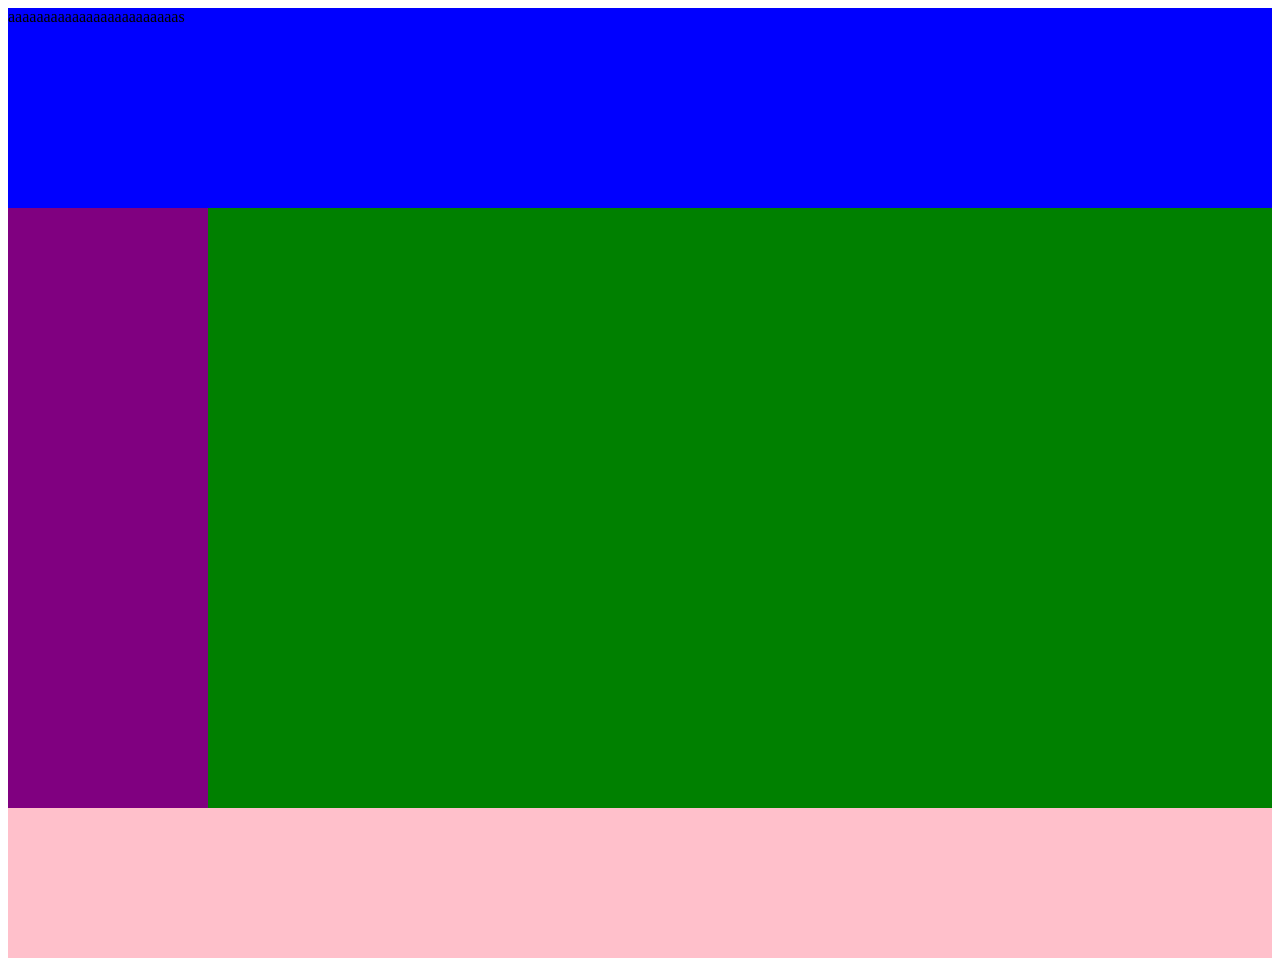
==== index.html @ 6a3e3c8b "Add files via upload" ====
<!DOCTYPE html>
<html lang="pt-br">
<head>
    <meta charset="UTF-8">
    <meta name="viewport" content="width=
    , initial-scale=1.0">
    <title>Document</title>
    <link rel="stylesheet" href="style.css">
</head>
<body>
    <header>aaaaaaaaaaaaaaaaaaaaaaaas</header>
    <aside></aside>
    <main></main>
    <footer></footer>
</body>
</html>
---- style.css ----
body{
    display: grid;
    grid-template-areas: 
    "cabeca cabeca cabeca"
    "braco corpo corpo"
    "perna perna perna";
    grid-template-rows: 200px 600px 150px;
    grid-template-columns: 200px auto auto;
}
header{
    grid-area: cabeca;
    background-color: blue;
}
aside{
    grid-area: braco;
    background-color: purple;
}
main{
    grid-area: corpo;
    background-color: green;
}
footer{
    grid-area: perna;
    background-color: pink;
}
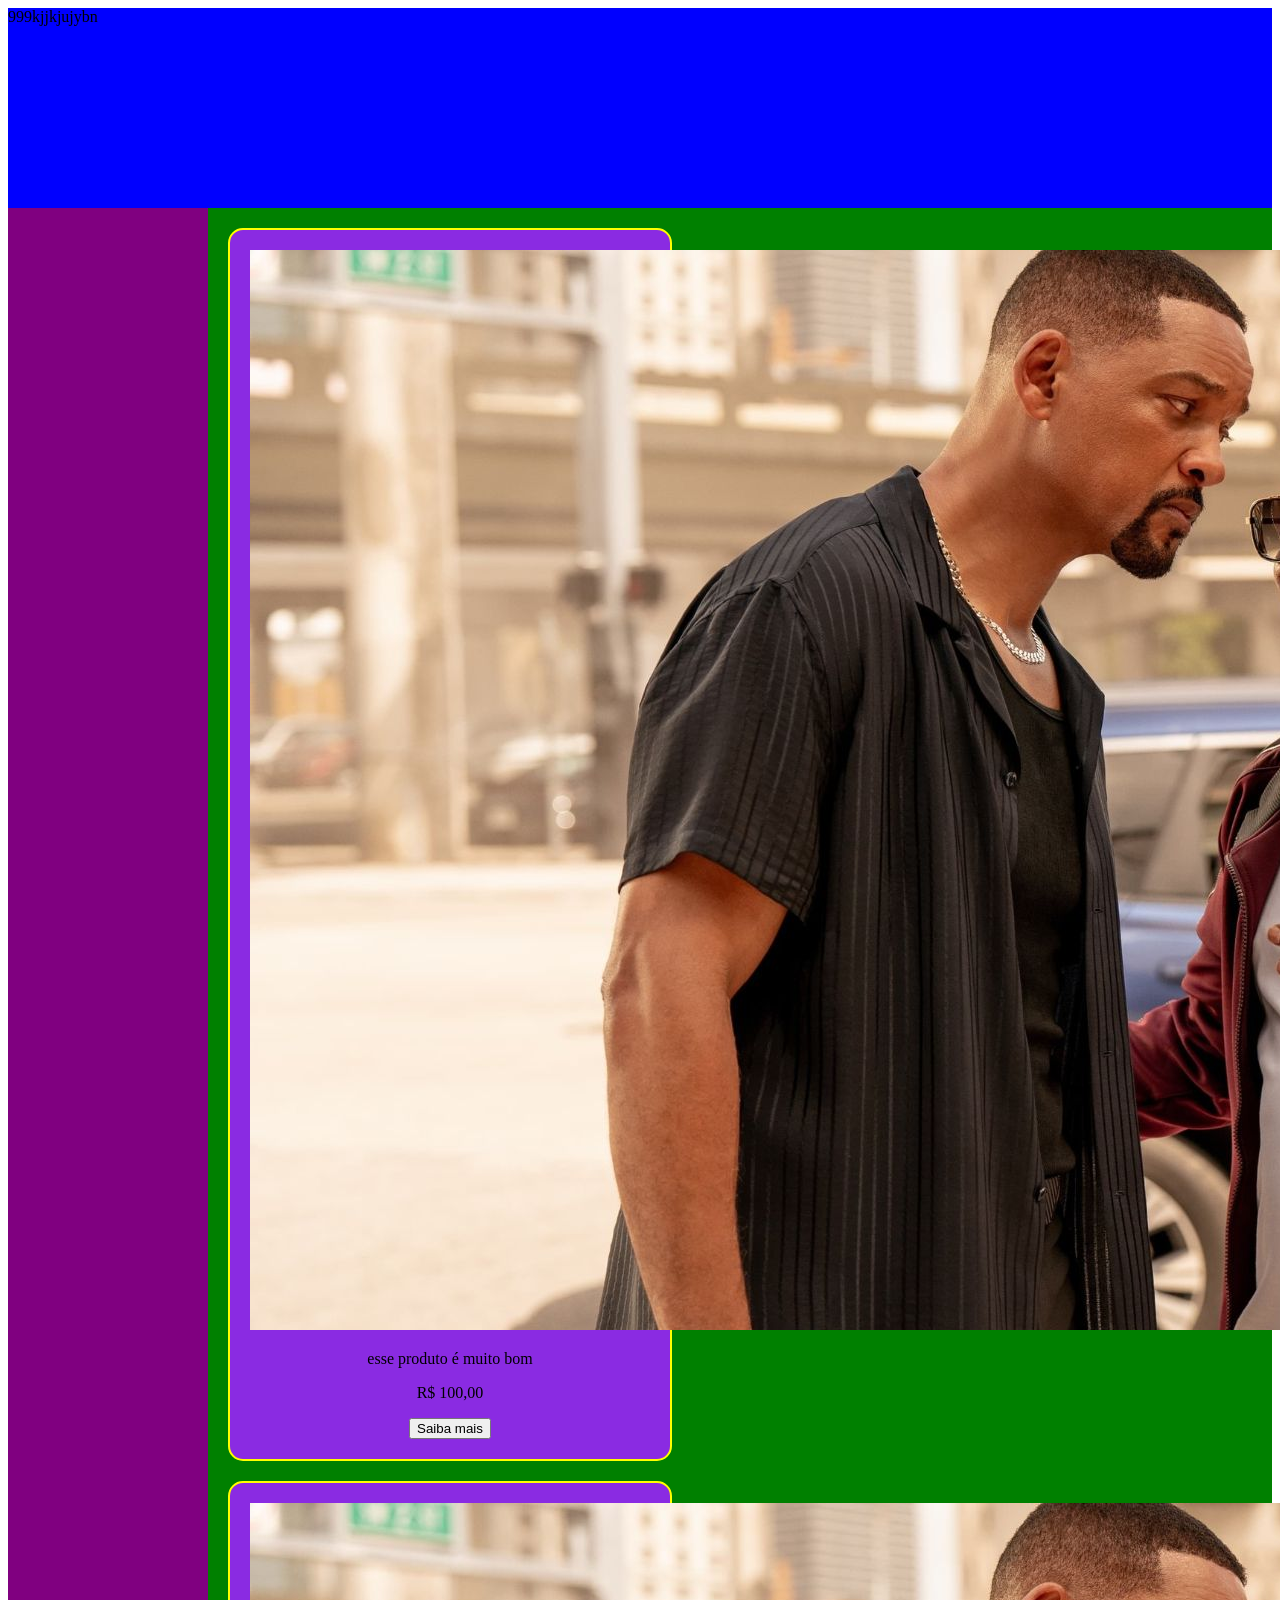
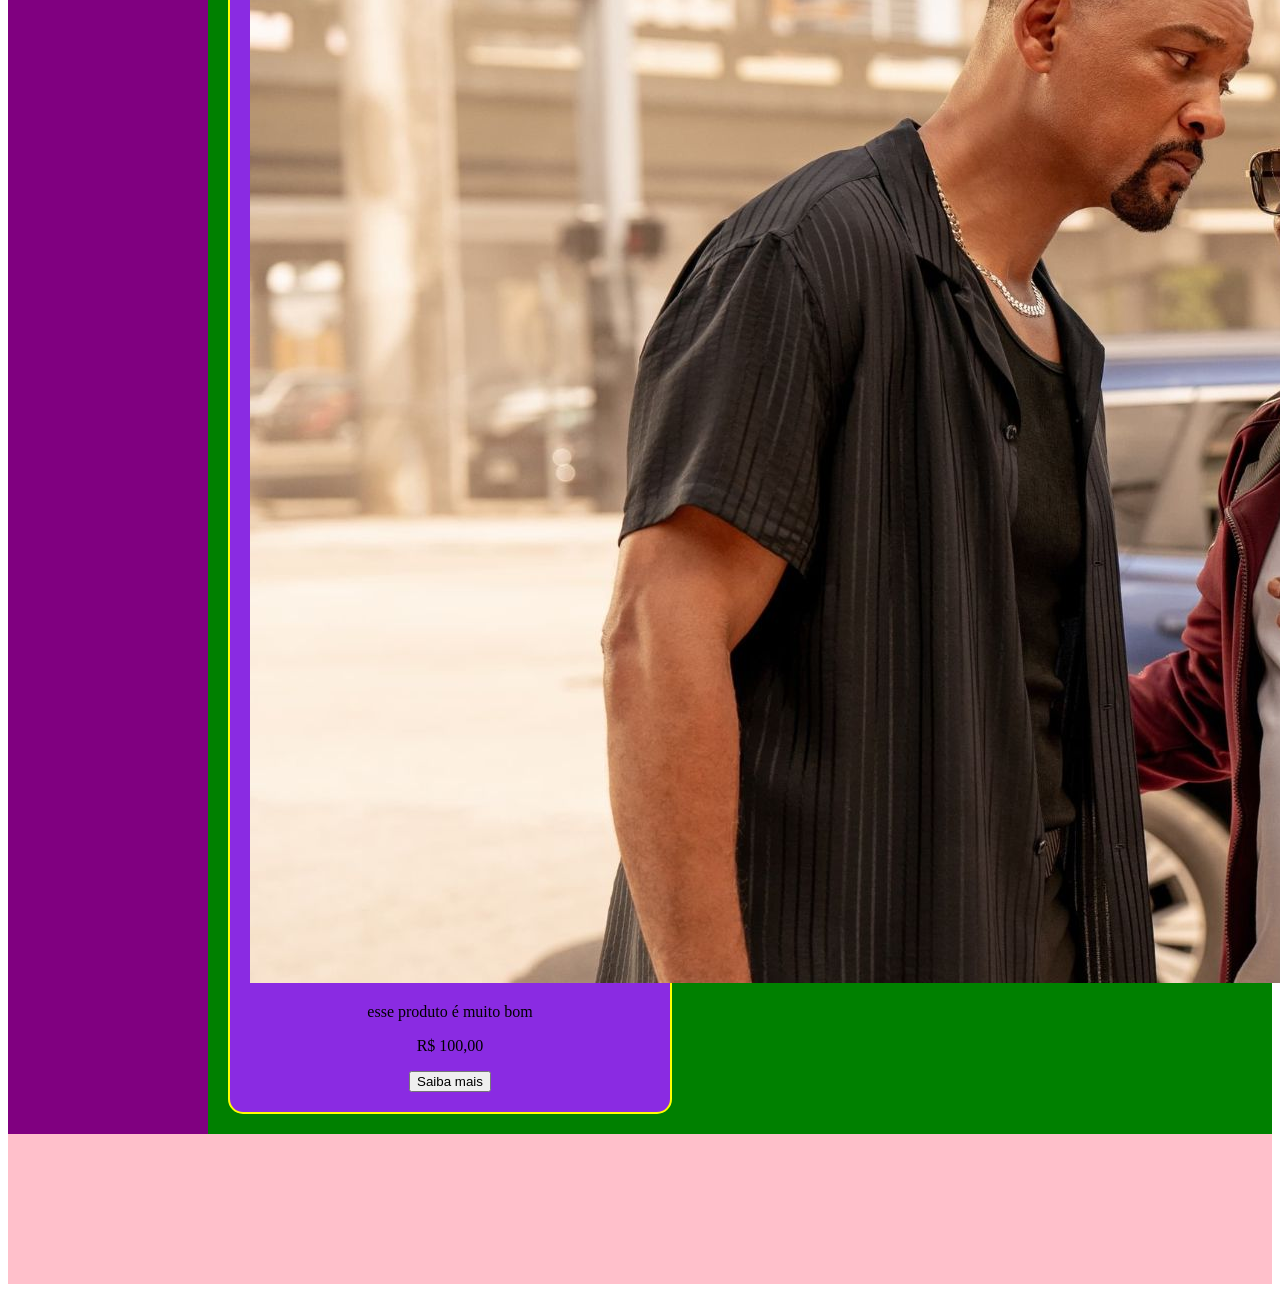
==== commit 67c7b19f: "Add files via upload" ====
--- a/index.html
+++ b/index.html
@@ -8,9 +8,28 @@
     <link rel="stylesheet" href="style.css">
 </head>
 <body>
-    <header>aaaaaaaaaaaaaaaaaaaaaaaas</header>
+    <header>
+        <div>
+            999kjjkjujybn
+        </div>
+    </header>
+    <main>
+        <div class="mae">
+            </div>
+            <div class="card">
+                <img src="imagens/badboys.jpg" class="img_card" alt="">
+                <p class="texto_card">esse produto é muito bom</p>
+                <p class="preco_card">R$ 100,00</p>
+                <button>Saiba mais</button>
+            </div>
+             <div class="card">
+                <img src="imagens/badboys.jpg" class="img_card" alt="">
+                <p class="texto_card">esse produto é muito bom</p>
+                <p class="preco_card">R$ 100,00</p>
+                <button>Saiba mais</button>
+        </div>
+    </main>
     <aside></aside>
-    <main></main>
     <footer></footer>
 </body>
 </html>
--- a/style.css
+++ b/style.css
@@ -4,7 +4,7 @@
     "cabeca cabeca cabeca"
     "braco corpo corpo"
     "perna perna perna";
-    grid-template-rows: 200px 600px 150px;
+    grid-template-rows: 200px auto 150px;
     grid-template-columns: 200px auto auto;
 }
 header{
@@ -22,4 +22,34 @@
 footer{
     grid-area: perna;
     background-color: pink;
-}+}
+
+@media only screen and (max-width) {
+   body{
+    grid-area: "cabeca"
+               "corpo"
+               "perna";
+               grid-template-columns: auto;
+               grid-template-rows: 150px 50px 500px 200px;
+               
+   }
+}
+
+.mae{
+    display: flex;
+    flex-wrap: wrap;
+    justify-content: center;
+    align-items: center;
+}
+
+.card{
+    border: yellow 2px solid;
+    background-color: blueviolet;
+    width: 400px;
+    padding: 20px;
+    text-align: center;
+    border-radius: 15px;
+    margin: 20px;
+}
+
+    
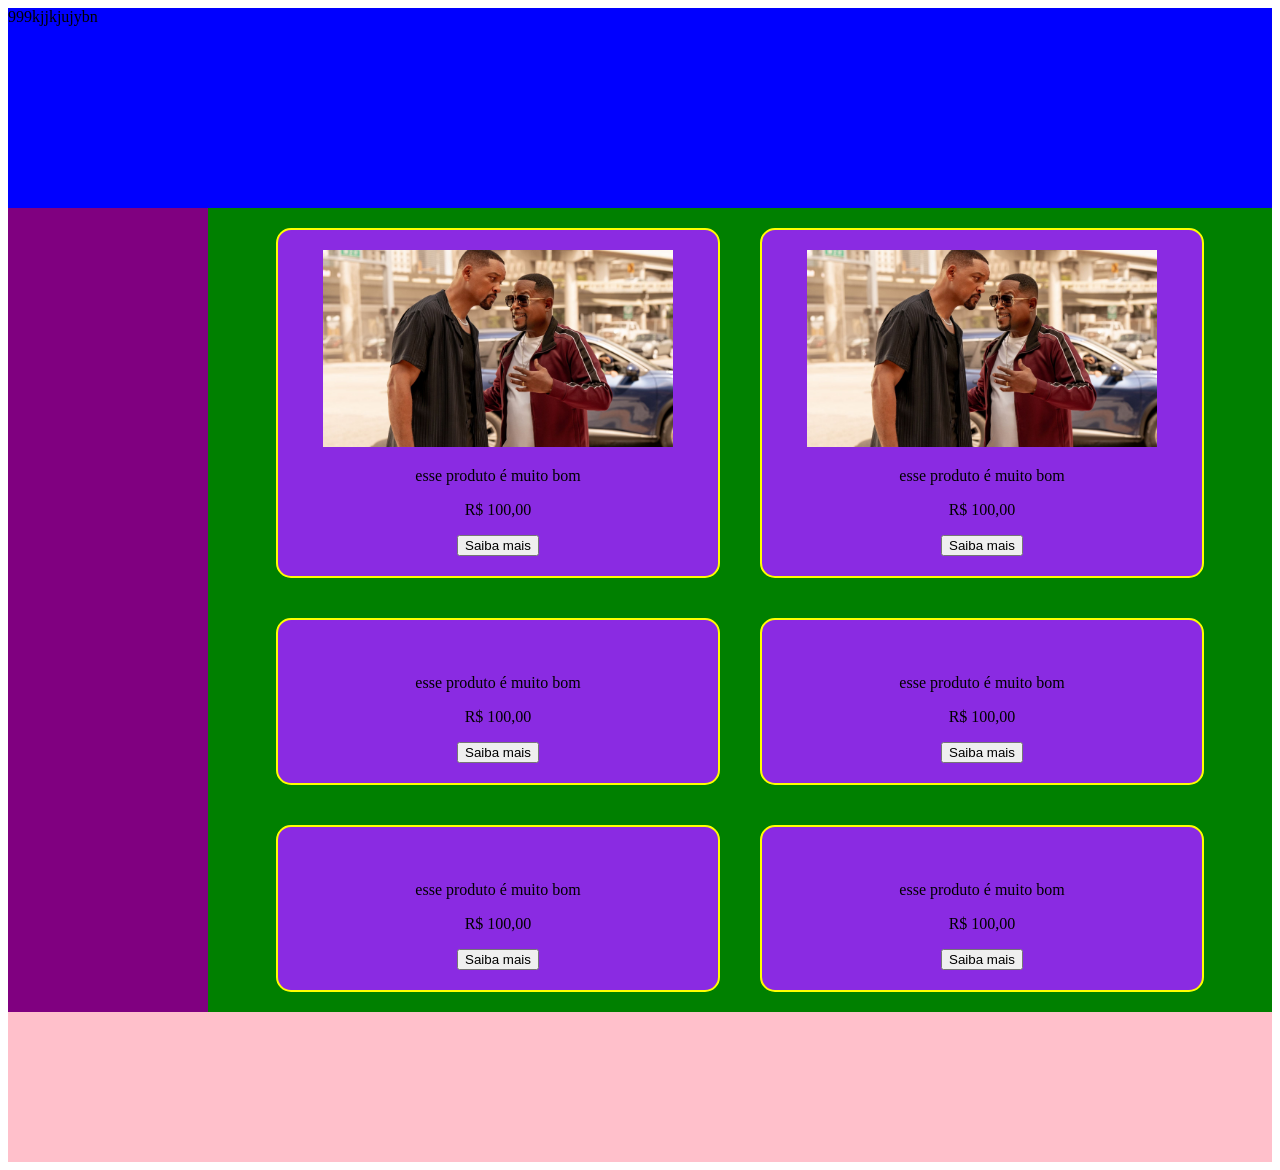
==== commit 642373e9: "Add files via upload" ====
--- a/index.html
+++ b/index.html
@@ -15,7 +15,7 @@
     </header>
     <main>
         <div class="mae">
-            </div>
+            
             <div class="card">
                 <img src="imagens/badboys.jpg" class="img_card" alt="">
                 <p class="texto_card">esse produto é muito bom</p>
@@ -28,6 +28,32 @@
                 <p class="preco_card">R$ 100,00</p>
                 <button>Saiba mais</button>
         </div>
+        <div class="card">
+                <img src="imagens/bad.jpg" class="img_card" alt="">
+                <p class="texto_card">esse produto é muito bom</p>
+                <p class="preco_card">R$ 100,00</p>
+                <button>Saiba mais</button>
+        </div>
+        <div class="card">
+                <img src="imagens/arma.jpg" class="img_card" alt="">
+                <p class="texto_card">esse produto é muito bom</p>
+                <p class="preco_card">R$ 100,00</p>
+                <button>Saiba mais</button>
+        </div>
+        <div class="card">
+                <img src="imagens/policia.jpg" class="img_card" alt="">
+                <p class="texto_card">esse produto é muito bom</p>
+                <p class="preco_card">R$ 100,00</p>
+                <button>Saiba mais</button>
+        </div>
+        <div class="card">
+                <img src="imagens/terno.jpg" class="img_card" alt="">
+                <p class="texto_card">esse produto é muito bom</p>
+                <p class="preco_card">R$ 100,00</p>
+                <button>Saiba mais</button>
+        </div>
+        </div>
+
     </main>
     <aside></aside>
     <footer></footer>
--- a/style.css
+++ b/style.css
@@ -18,21 +18,25 @@
 main{
     grid-area: corpo;
     background-color: green;
+    display: flex;
 }
 footer{
     grid-area: perna;
     background-color: pink;
 }
 
-@media only screen and (max-width) {
+@media only screen and (max-width: 800px) {
    body{
     grid-area: "cabeca"
                "corpo"
                "perna";
                grid-template-columns: auto;
-               grid-template-rows: 150px 50px 500px 200px;
+               grid-template-rows: 150px auto 200px;
                
    }
+   aside{
+    display: none;
+}
 }
 
 .mae{
@@ -50,6 +54,10 @@
     text-align: center;
     border-radius: 15px;
     margin: 20px;
+    justify-content: center;
 }
 
     
+.img_card{
+    width: 350px;
+}
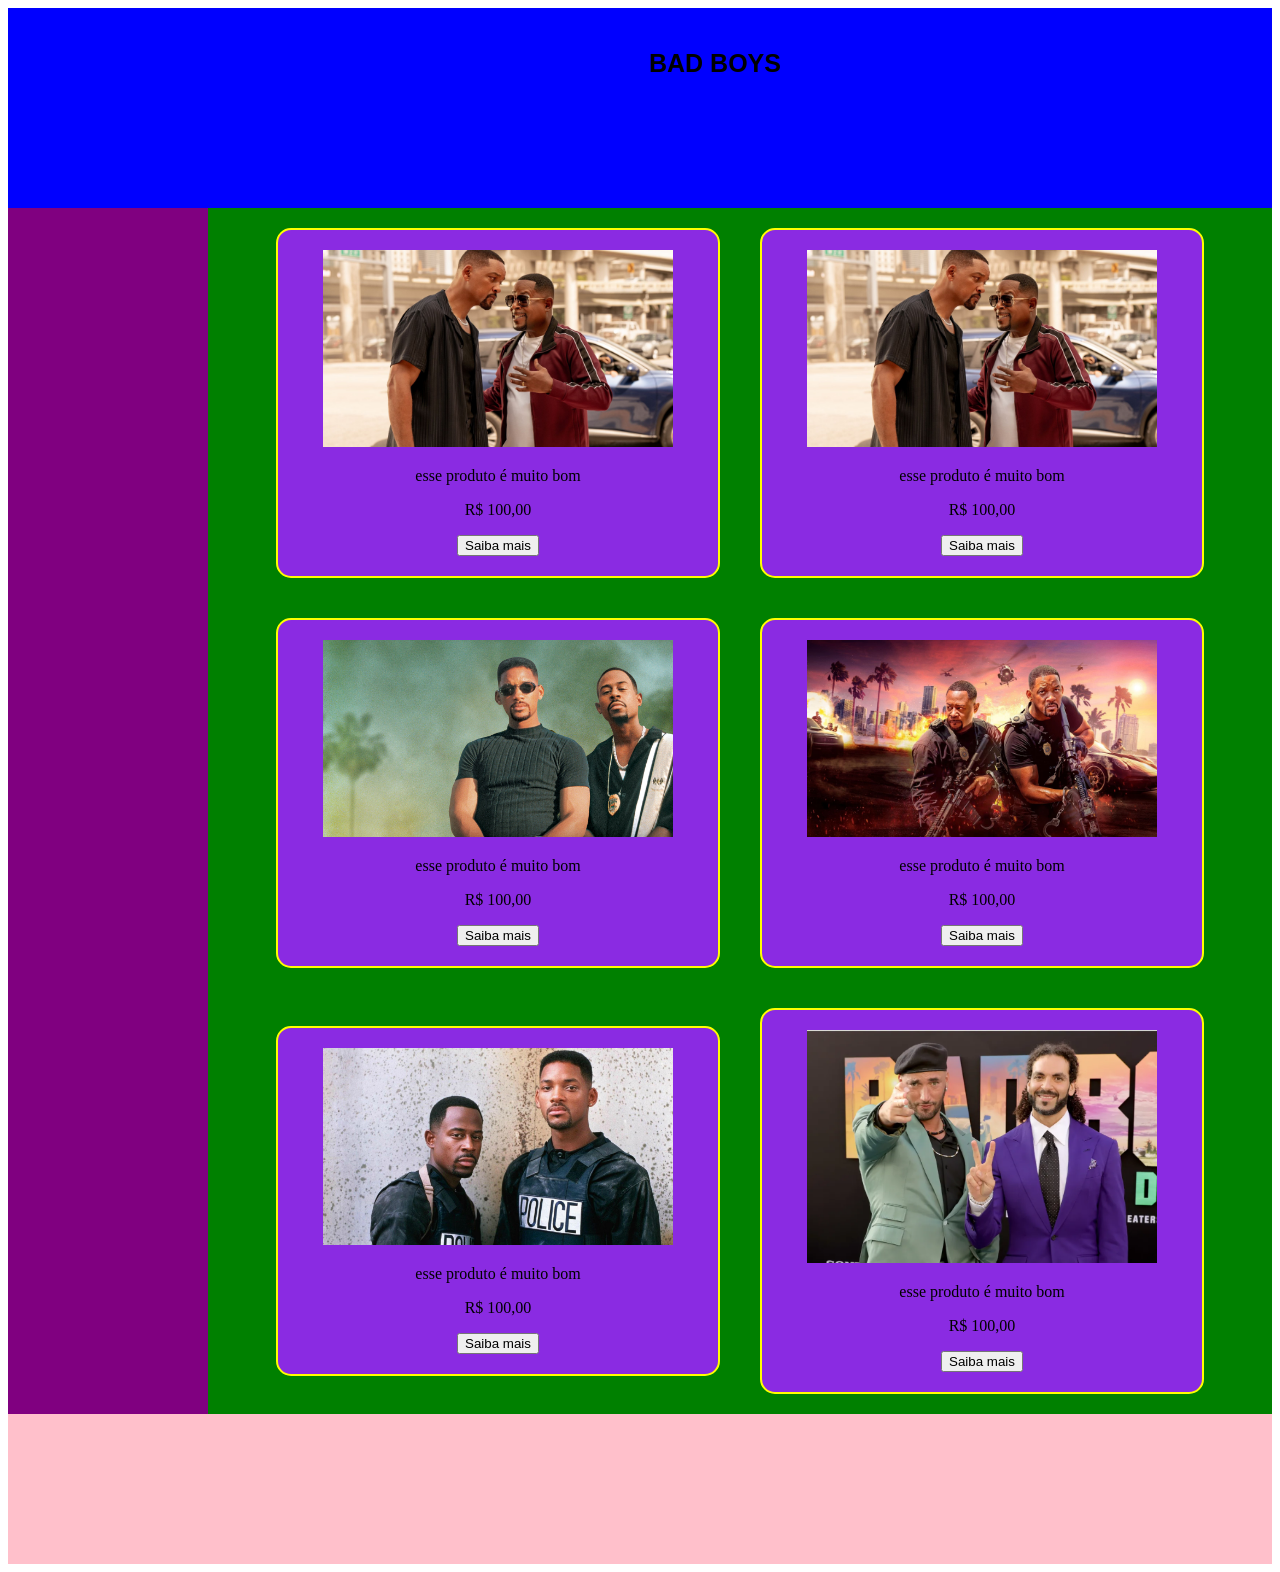
==== commit aae19dad: "Add files via upload" ====
--- a/index.html
+++ b/index.html
@@ -10,7 +10,11 @@
 <body>
     <header>
         <div>
-            999kjjkjujybn
+               <div class="sebo">
+                <img src="fotos/images.jpeg" alt="" class="logoimg">
+                <h2  class="titulo2">BAD BOYS</h2>
+                <a href="carrinho.html"><img src="imagens/carrinho.jpg" alt="" class="carrinhoimg"></a>
+            </div>
         </div>
     </header>
     <main>
--- a/style.css
+++ b/style.css
@@ -60,4 +60,98 @@
     
 .img_card{
     width: 350px;
+}
+.logoimg {
+    width: 150px;
+    border-radius: 100%;
+}
+
+.sebo {
+    display: flex;
+    align-items: center;
+    justify-content: space-between;
+    margin: 20px;
+}
+
+
+.carrinhoimg {
+    width: 150px;
+    transition: 0.5s;
+}
+
+.carrinhoimg:hover {
+    transform: scale(1.1);
+}
+
+.titulo2{
+    font-size: 25px;
+    font-family: 'Franklin Gothic Medium', 'Arial Narrow', Arial, sans-serif;
+    font-weight: bolder;
+}
+
+.cardcarrinho {
+    width: 100%;
+    max-width: 900px;
+    margin: 20px auto;
+    font-family: Arial, sans-serif;
+}
+
+.carrinho {
+    display: flex;
+    align-items: center;
+    gap: 15px;
+    padding: 15px;
+    border: 1px solid #e5e5e5;
+    border-radius: 8px;
+    background-color: #fff;
+}
+
+.imgcarrinho {
+    width: 80px;
+    height: 80px;
+    object-fit: cover;
+}
+
+.titulocarrinho {
+    font-size: 16px;
+    font-weight: 600;
+    margin: 0;
+}
+
+.desccarrinho {
+    font-size: 13px;
+    color: #777;
+    margin: 5px 0;
+}
+
+.precocarrinho {
+    font-size: 18px;
+    font-weight: bold;
+    color: #000;
+    margin-left: auto;
+}
+
+.maismenos {
+    display: flex;
+    align-items: center;
+    gap: 8px;
+    margin-top: 8px;
+}
+
+.maismenos button {
+    width: 25px;
+    height: 25px;
+    border: none;
+    background: none;
+    cursor: pointer;
+    font-size: 16px;
+}
+
+.maismenos p {
+    min-width: 20px;
+    text-align: center;
+}
+
+.maismenos button:hover{
+    color: #989898;
 }
